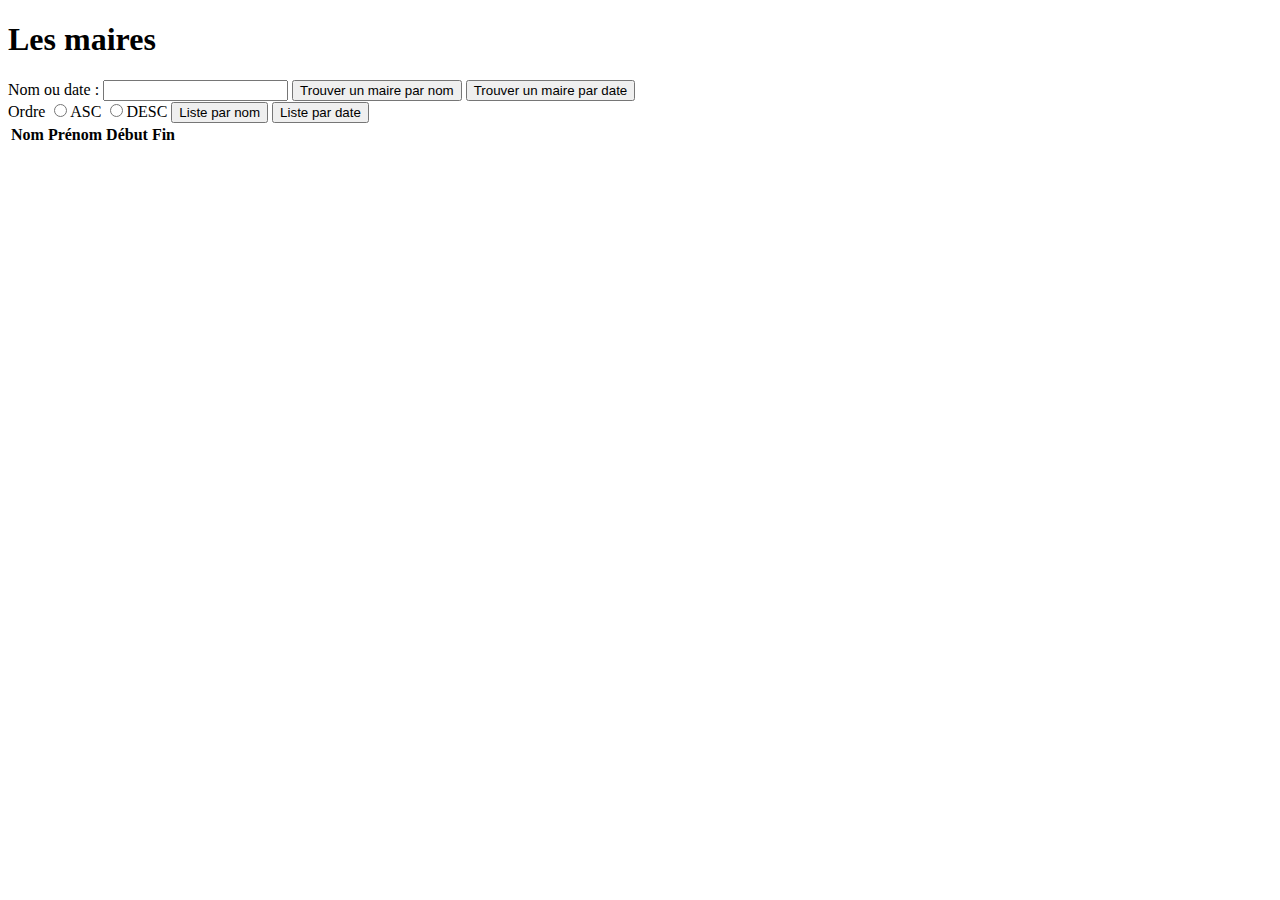
==== les_maires_etu/index.html @ 61fc3105 "add folder" ====
<!DOCTYPE html>
<head>
  <title>Exercice 1 : Les maires</title>
  <meta charset="utf-8" />
  <meta name="viewport" content="width=device-width, initial-scale=1" />
  <script type="module" src="main.js"></script>
  
</head>

<body>
  <h1>Les maires</h1>
  <section class="recherche">
    <label>Nom ou date : </label>
    <input type="text" class="champ-recherche">
    <button class="btn-recherche-nom">Trouver un maire par nom</button>
    <button class="btn-recherche-date">Trouver un maire par date</button>
  </section>
  <section class="recherche">
    <label>Ordre</label>
    <input type="radio" name="ordre" value="ASC">ASC
    <input type="radio" name="ordre" value="DESC">DESC
    <button class="btn-liste-nom">Liste par nom</button>
    <button class="btn-liste-date">Liste par date</button>
  </section>
  
  <section class="affichage-maire">
    <table class="tbl-resultat">
      <thead><tr><th>Nom</th><th>Prénom</th><th>Début</th><th>Fin</th></tr></thead>
      <tbody><tr><td></td><td></td><td></td><td></td></tr></tbody>
    </table>
  </section>
  
</body>
</html>
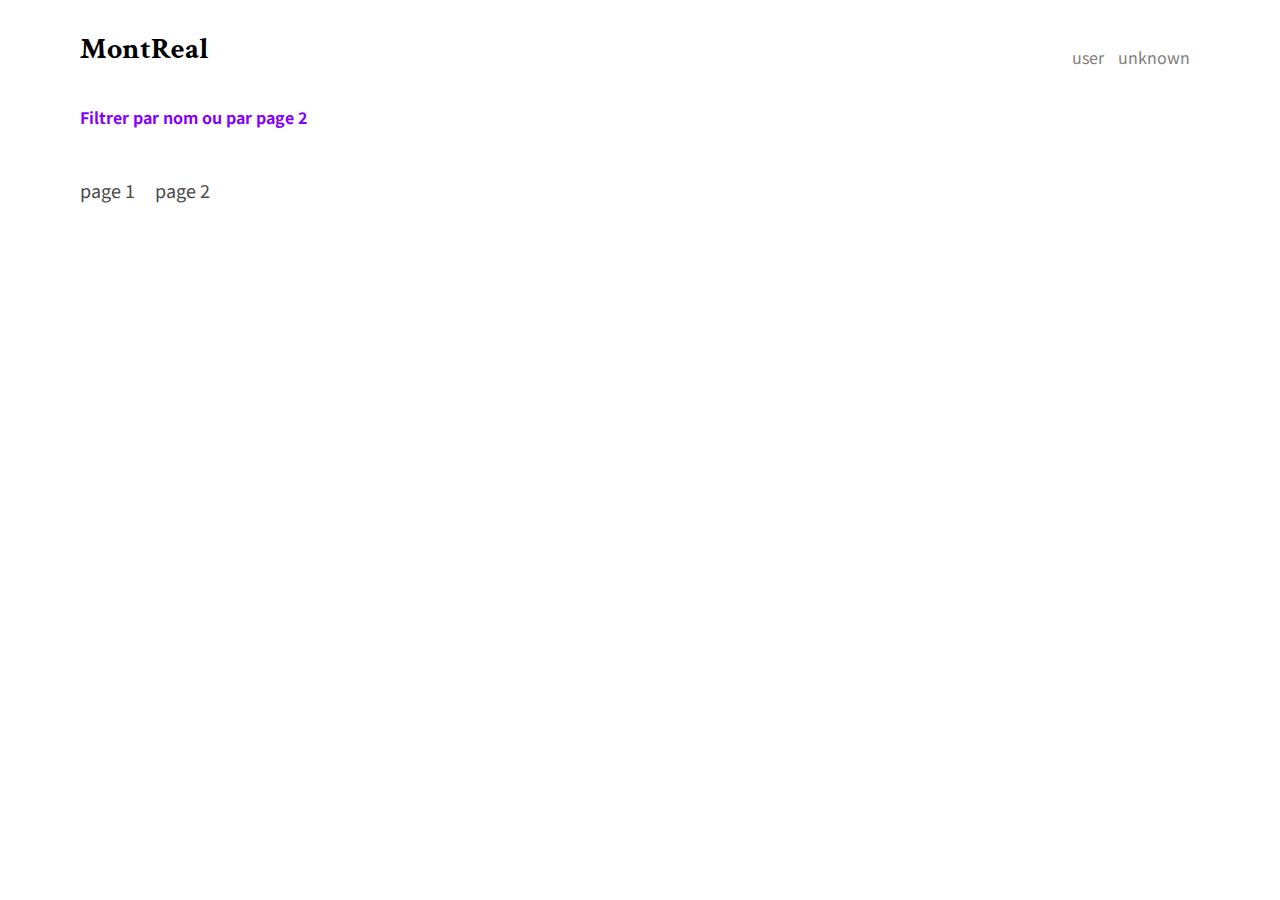
==== commit 0b67e2fa: "add folder" ====
--- a/les_maires_etu/index.html
+++ b/les_maires_etu/index.html
@@ -1,34 +1,34 @@
 <!DOCTYPE html>
+<html lang="en">
 <head>
-  <title>Exercice 1 : Les maires</title>
-  <meta charset="utf-8" />
-  <meta name="viewport" content="width=device-width, initial-scale=1" />
-  <script type="module" src="main.js"></script>
-  
+  <meta charset="UTF-8">
+  <meta name="viewport" content="width=device-width, initial-scale=1">
+  <title>MONTREAL</title>
+  <link rel="stylesheet" href="./css/main.css">
+  <link rel="stylesheet" href="https://use.fontawesome.com/releases/v5.13.0/css/all.css"/>
+   <script src="main.js" type="module"></script>
 </head>
-
 <body>
-  <h1>Les maires</h1>
-  <section class="recherche">
-    <label>Nom ou date : </label>
-    <input type="text" class="champ-recherche">
-    <button class="btn-recherche-nom">Trouver un maire par nom</button>
-    <button class="btn-recherche-date">Trouver un maire par date</button>
-  </section>
-  <section class="recherche">
-    <label>Ordre</label>
-    <input type="radio" name="ordre" value="ASC">ASC
-    <input type="radio" name="ordre" value="DESC">DESC
-    <button class="btn-liste-nom">Liste par nom</button>
-    <button class="btn-liste-date">Liste par date</button>
+  <nav>
+    <h1>MontReal</h1>
+    <div class="onglets">
+      <!-- <a href="#/" class="home">Home</a> -->
+      <a href="#/user" class="user">user</a>
+      <a href="#/unknown" class="unknown">unknown</a>
+    </div>
+  </nav>
+   <p class="date hh ones">Filtrer par nom ou par page 2</p>
+  <section class="articles">
+   
   </section>
   
-  <section class="affichage-maire">
-    <table class="tbl-resultat">
-      <thead><tr><th>Nom</th><th>Prénom</th><th>Début</th><th>Fin</th></tr></thead>
-      <tbody><tr><td></td><td></td><td></td><td></td></tr></tbody>
-    </table>
-  </section>
-  
+  <footer>
+
+    <div class="social-media h">
+      <p class="one">page 1</p>
+      <p class="t">page 2</p>
+    </div>
+  </footer>
+ 
 </body>
 </html>--- a/les_maires_etu/css/main.css
+++ b/les_maires_etu/css/main.css
@@ -0,0 +1,115 @@
+@import url('https://fonts.googleapis.com/css2?family=Noto+Sans+JP&display=swap');
+@import url('https://fonts.googleapis.com/css2?family=Crimson+Text:wght@600&display=swap');
+body{
+  margin: 10px 80px;
+  font-family: 'Noto Sans JP', sans-serif;
+}
+
+nav {
+  display:flex;
+  flex-wrap:wrap;
+  justify-content:space-between;
+}
+nav h1{
+  font-family: 'Crimson Text', serif;
+  font-size: 30px;
+}
+nav .onglets{
+  margin-top: 35px;
+}
+nav .onglets a{
+  text-decoration: none;
+  color:#7f7e7e;
+  margin-right: 10px;
+}
+
+.articles{
+  margin-top: 30px;
+}
+.articles .article{
+  display: flex;
+  flex-wrap:wrap;
+  margin-bottom: 30px;
+}
+.articles .article .left img{
+  height: 300px;
+  width: 500px;
+}
+.articles .article .right {
+  margin-left: 40px;
+  max-width: 50%;
+}
+.articles .article .right p.date{
+  color: #7f7e7e;
+}
+.articles .article .right p.description{
+  color: #2d2d2d;
+}
+
+footer {
+  margin-top: 30px;
+  display: flex;
+  flex-wrap:wrap;
+  justify-content: space-between;
+  color: #494949;
+}
+footer h2{
+  font-size: 20px;
+  font-family: 'Crimson Text', serif;
+  margin-top: 20px;
+}
+footer .social-media{
+  display:flex;
+}
+footer .social-media p{
+  font-size: 18px;
+  margin-right: 20px;
+}
+.h{
+    display: flex;
+    flex-direction: row;
+    justify-content: center;
+    align-items: center;
+    align-content: center;
+    justify-items: center;
+    text-align: center;
+    
+}
+.hh:hover{
+    text-decoration: underline;
+    
+    text-shadow: #494949;
+}
+.hh{
+    color: rgb(132, 0, 255);
+    font-weight: bold;
+    cursor: pointer;
+}
+.h p{
+    text-align: center;
+}
+.h p:hover{
+   text-decoration: underline;
+   color: blue; 
+   cursor: pointer;
+}
+
+@media screen and (max-width: 640px){
+  body{
+    margin: 10px 20px;
+  }
+  nav .onglets{
+    margin-top: -10px;
+  }
+  .articles .article .left img{
+    height: 100%;
+    width:100%;
+  }
+  .articles .article .right{
+    margin: 0px;
+    max-width: 100%;
+  }
+  footer .social-media{
+    margin-top: -20px;
+  }
+}